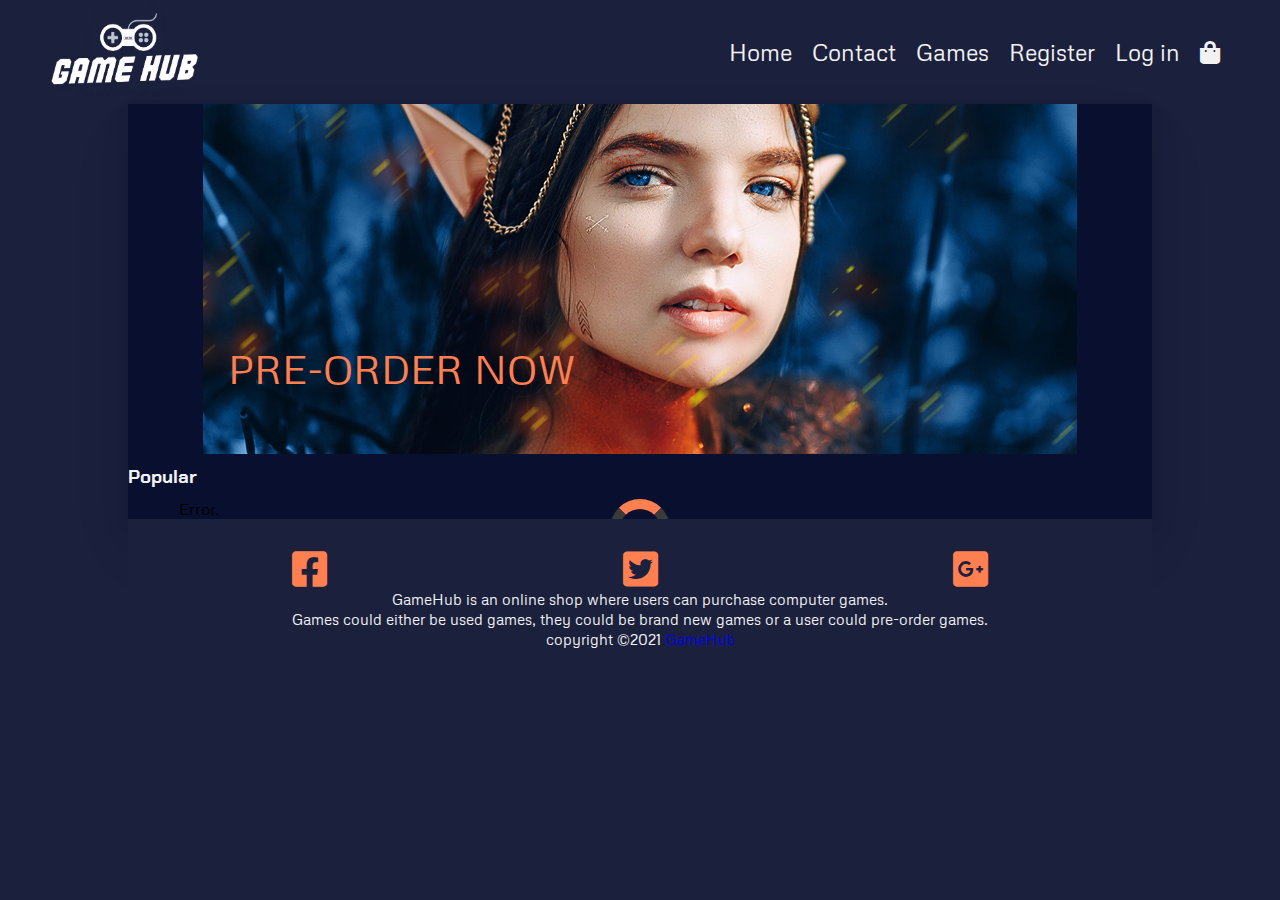
==== index.html @ 9f9bdaf4 "Done with hamburger menu" ====
<!DOCTYPE html>
<html lang="en">
<head>
    <title>GameHub - The Universe of Games</title>

    <meta name="description" content="This is the home page of GameHub - The universe of Gam.">
    <meta name="viewport" content="width=device-width, initial-scale=1.0">
    
    <link rel="stylesheet" href="https://pro.fontawesome.com/releases/v5.10.0/css/all.css"/>

    <link href="css/styles.css" rel="stylesheet">

    <link rel="preconnect" href="https://fonts.googleapis.com">
    <link rel="preconnect" href="https://fonts.gstatic.com" crossorigin>
    <link href="https://fonts.googleapis.com/css2?family=Chakra+Petch:wght@300&family=Maven+Pro&family=Metrophobic&family=Quicksand:wght@300&display=swap" rel="stylesheet">
    <!-- Hotjar Tracking Code for https://tender-poitras-14482d.netlify.app/ -->
<script>
    (function(h,o,t,j,a,r){
        h.hj=h.hj||function(){(h.hj.q=h.hj.q||[]).push(arguments)};
        h._hjSettings={hjid:2711892,hjsv:6};
        a=o.getElementsByTagName('head')[0];
        r=o.createElement('script');r.async=1;
        r.src=t+h._hjSettings.hjid+j+h._hjSettings.hjsv;
        a.appendChild(r);
    })(window,document,'https://static.hotjar.com/c/hotjar-','.js?sv=');
</script>
  </head>
  
<body>
    <header>   
        <nav>
            <a href="index.html"><img src="/images/GameHub_Logo.png" class="GameHub_Logo" alt="GameHub Logo"></a>
            <a href="#" class="toggle-button">
                <span class="bar"></span>
                <span class="bar"></span>
                <span class="bar"></span>
            </a>     
            <div class="navlinks">
                    <ul>
                        <li><a class="active" href="index.html">Home</a></li>
                        <li><a href="contact.html">Contact</a></li>
                        <li><a href="game.html">Games</a></li>
                        <li><a href="register.html">Register</a></li>
                        <li><a href="account.html">Log in</a></li>
                        <li><a href="checkout.html"><i class="fas fa-shopping-bag"></i></a></li>
                    </ul>      
            </div>
        </nav>
    </header>
    
<section id="content">
    <div id="featured-container">  
            <div class="games">
                <img src="/images/GameHub_covers10.jpg" alt="Playbox - Forge Legends">
                <p>PRE-ORDER NOW</p>
            </div>
    </div>

    <section id="games-content">
        <h3>Popular</h3>
        <div class="loader"></div>
        <div class="games-container">
        </div>
    </section>
</section>
<footer>
    <div class="footer-content">
        <ul class="socials">
            <li><a href="#"><i class="fab fa-facebook-square"></i></a></li>
            <li><a href="#"><i class="fab fa-twitter-square"></i></a></li>
            <li><a href="#"><i class="fab fa-google-plus-square"></i></a></li>
        </ul>
        <p>GameHub is an online shop where users can purchase computer games. <br>
         Games could either be used games, they could be brand new games or a user could pre-order games.</p>
         <p>copyright &copy;2021 <a href="#">GameHub</a></p>
    </div>
</footer>
<script src="js/index.js"></script>
</body>
</html>
---- css/styles.css ----
@import url('https://fonts.googleapis.com/css2?family=Chakra+Petch:wght@300&family=Maven+Pro&family=Metrophobic&family=Quicksand:wght@300&display=swap');

* {
    margin: 0;
    padding: 0;
    box-sizing: border-box;
    list-style: none;
    text-decoration: none;
}

a:visited {
    text-decoration: none;
    color: #a200ff;
}

body {
    width: 100%;
    background-color: #1b203d;
    font-family: "Metrophobic", sans-serif;
}

.gamesContainer, #content,.contact-container{
    max-width: 80%;
    margin: auto;

}

#featured-container, #games-content, .details-card, .gamesContainer{
    background-color: #090f2e;
}

h1 {
    font-size: 40px;
    text-align: center;
    margin: 10px;
}

h1, h2, h3, p {
    color: #f2f2f2;
}

/*Header*/

/*Navigation*/

.GameHub_Logo {
    width: 150px;
    height: 100px;
}

nav {
    display: flex;
    justify-content: space-between;
    align-items: center;
    padding: 0 50px;
}

.navlinks ul {
    display: flex;
    margin: 0;
    padding: 0;
}

.navlinks li a {
    font-size: 23px;
    color: #f2f2f2;
    display: block;
    padding: 10px;
    transition: .2s ease;
}
.navlinks li a:hover {
    color: #ff7f50;
    background-color: #090f2e;
    border-radius: 5px;
    font-size: 24px;
}

.toggle-button {
    position: absolute;
    top: 30px;
    right: 30px;
    display: none;
    flex-direction: column;
    justify-content: space-between;
    width: 30px;
    height: 25px;

}

.toggle-button .bar {
    height: 3px;
    width: 100%;
    background-color: #f2f2f2;
    border: 10px;
}
/*Main*/
#content {
    position: relative;
    min-height: 100vh;
    background-color: #1b203d;
    box-shadow: 
                0 8px 16px rgba(0,0,0,0.06),
                0 16px 32px rgba(0,0,0,0.06), 
                0 32px 64px rgba(0,0,0,0.06);
}

#featured-container {
    margin: auto;
    width: 100%;
}

#content h3 {
    text-align: left;
    padding: 10px 0;
    font-family: "Chakra Petch", sans-serif ;
}

.games {
    position: relative;
    width: 100%;
    height: 350px;
    overflow: hidden;
}

.games p {
    position: absolute;
    font-size: 40px;
    color: #ff7f50;
    text-align: justify;
    top: 240px;
    left: 100px;
}

.games img {
    position:absolute;
    top: -9999px;
    left: -9999px;
    right: -9999px;
    bottom: -9999px;
    margin: auto;   
}

.games-container {
    display: flex;
    margin: auto;
    width: 90%;
    justify-content: space-between;
    overflow: hidden;
}

.results {
    text-align: center;
}

.results img{
    width: 300px;
    height: 200px;
    border-radius: 5%;
    margin: 0 auto;
}

.results h2 {
    font-size: 18px;
}

.gamesContainer {
    position: relative;
    padding: 60px 120px 0 120px;
    min-height: 100vh;
    width: 100%;
}

.details-card {
    display: flex;
    justify-content: space-between;
    height: 300px;
    padding: 20px;
}

.gamesContainer img {
    width: auto;
    height: auto;
    border-radius: 5px;
}

.gamesContainer p {
    margin: 10px;
}

.gameDescription {
    display: block;
}

/*Account*/

.lastPurchase img, .selling img, .wishList img{
    width: 300px;
    height: 200px;
    margin-right: 20px;
}
.lastPurchase, .selling, .wishList {
    display: flex;
    margin-top: 20px;
    overflow: hidden;
}

/*Games*/
.sgame {
    display: flex;
    justify-content: space-evenly;
    align-items: center;
    height: 200px;
    background-color: #090f2e;
    padding: 10px 30px;
    margin: 10px;
}

.game-card {
    height: 160px;
    margin: auto;
    overflow: hidden;
    white-space: nowrap;
}

.games-column img {
    width: 250px;
    height: 150px;
    border-radius: 5%;
}

.card-details {
    text-align: center;
}
.game-card h4 {
    font-size: 15px;
    color: #f2f2f2;
    margin: 0;
    padding: 5px;
}

.game-card p {
    font-size: 13px;
    color: #ff7f50;
}



/*Contact*/
form {
    padding: 1rem;
    background-color: #090f2e;
    border-radius: 5%;
}
label {
    display: block;
    margin-top: 1rem;
    color: #f2f2f2;
}

input {
    width: 100%;
    margin: 2px;
    padding: 10px;
    font-size: 15px;
    border-radius: 5px;
}

#message {
    height: 150px;
}
button {
    background-color: #ff7f50;
    border: none;
    border-radius: 1rem;
    width: 200px;
    padding: 1rem;
    color: #f2f2f2;
    margin-top: 10px;
    cursor: pointer;

}

/*Checkout*/

.cardIcons {
    font-size: 40px;
}

.checkoutForm .row{
    display: flex;
}

.formError {
    display: none;
    color: crimson;
    font-size: 13px;
    margin-top: 2px;
}

/*Checkout Success*/

.successContainer {
    margin-top: 20px;
    text-align: center;
}

.successContainer p {
    margin-bottom: 10px;
}
/*Register*/

form, #registerForm {
    width: 600px;
    margin: auto;
}

/*Footer*/

footer {
    position: relative; bottom:0;
    background-color: #1b203d;
    height: auto;
    padding: 30px;
    left: 0;
    right: 0;
    bottom: 0;
    margin: auto;
    max-width: 80%;
}

.footer-content {
    display: grid;
    align-items: center;
    justify-content: center;
    color: #f2f2f2;
    font-size: 15px;
    line-height: 20px;
}

.socials {
    display: flex;
    align-items: center;
    justify-content: space-between;
    
}

.footer-content li a {
    font-size: 40px;
    color: #ff7f50;
}

.footer-content p {
    text-align: center;
}

.loader {
    border: 10px solid #3a3a3a;
    border-top: 10px solid #ff7f50;
    border-radius: 100%;
    width: 60px;
    height: 60px;
    animation: spin 2s linear infinite;
    position: absolute;
    left: 50%;
    transform: translate(-50%);
}

@keyframes spin {
    0% {
        transform: rotate(0deg);
    }
    100% {
        transform: rotate(360deg);
    }
}

@media only screen and (min-width: 1000px) {
  #content {
      min-height: 40vh;
  }  

}
@media only screen and (max-width: 1000px) {

    .toggle-button {
        display: flex;
    }

    .navlinks {
        display: none;
        width: 100%;
    }

    nav {
        flex-direction: column;
        align-items: flex-start ;
    }
    .navlinks ul {
        width: 100%;
        flex-direction: column;
    }
   
    .navlinks li {
        text-align: center;
    }

    .navlinks.active {
        display: flex;
    }

    #games-content img{
        width: 200px;
        height: 120px;
        margin-right: 10px;
    }  
}
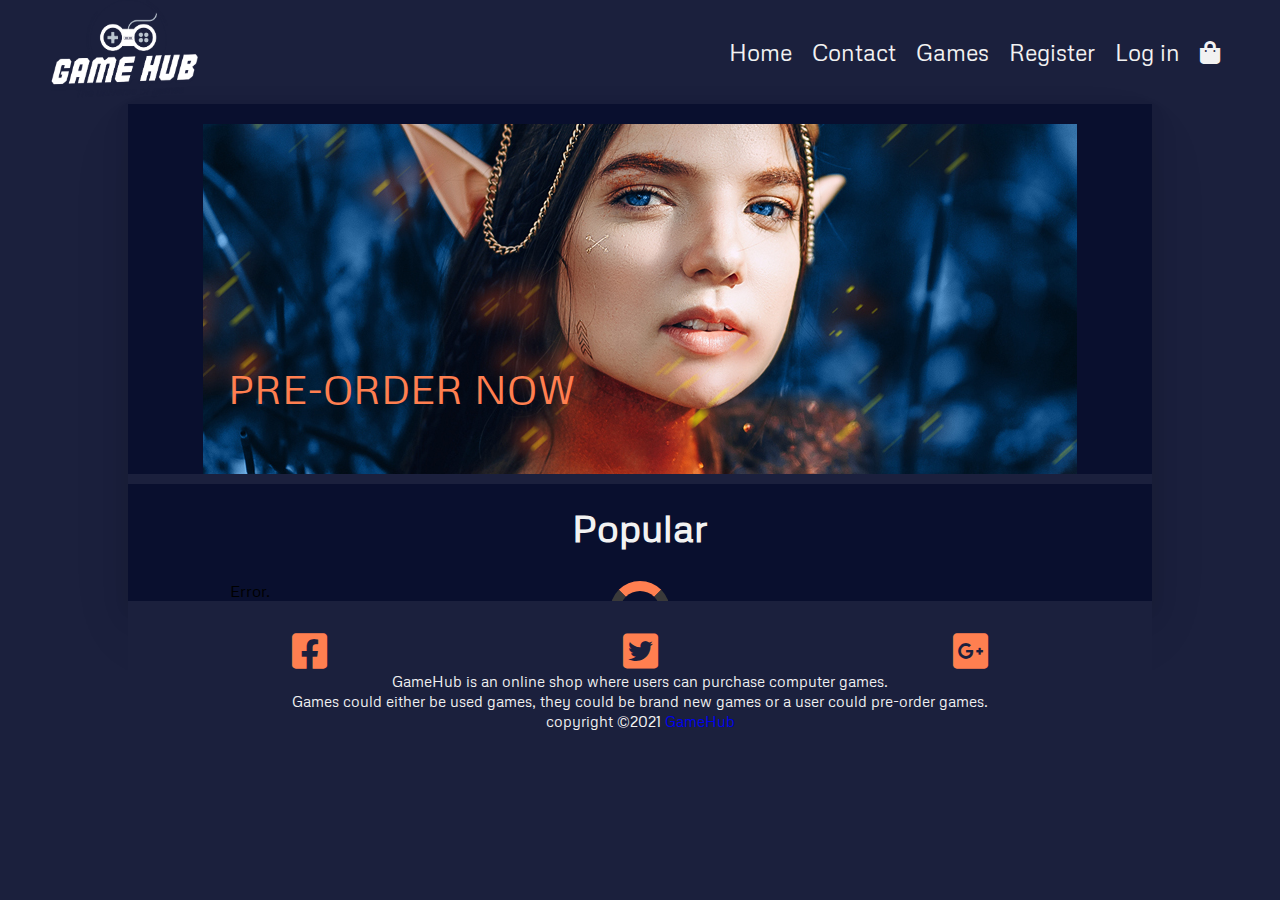
==== commit c75057b3: "Have to fix buttons not working" ====
--- a/index.html
+++ b/index.html
@@ -37,7 +37,7 @@
             </a>     
             <div class="navlinks">
                     <ul>
-                        <li><a class="active" href="index.html">Home</a></li>
+                        <li><a class="actives" href="index.html">Home</a></li>
                         <li><a href="contact.html">Contact</a></li>
                         <li><a href="game.html">Games</a></li>
                         <li><a href="register.html">Register</a></li>
@@ -47,7 +47,7 @@
             </div>
         </nav>
     </header>
-    
+
 <section id="content">
     <div id="featured-container">  
             <div class="games">
@@ -56,13 +56,13 @@
             </div>
     </div>
 
-    <section id="games-content">
-        <h3>Popular</h3>
+    <div class="games-content">
+        <h1>Popular</h1>
         <div class="loader"></div>
         <div class="games-container">
         </div>
     </section>
-</section>
+</div>
 <footer>
     <div class="footer-content">
         <ul class="socials">
--- a/css/styles.css
+++ b/css/styles.css
@@ -25,14 +25,15 @@
 
 }
 
-#featured-container, #games-content, .details-card, .gamesContainer{
+#featured-container, .games-content, .details-card, .gamesContainer{
     background-color: #090f2e;
 }
 
 h1 {
-    font-size: 40px;
+    font-size: 38px;
     text-align: center;
     margin: 10px;
+    padding: 20px;
 }
 
 h1, h2, h3, p {
@@ -84,7 +85,6 @@
     justify-content: space-between;
     width: 30px;
     height: 25px;
-
 }
 
 .toggle-button .bar {
@@ -107,13 +107,9 @@
 #featured-container {
     margin: auto;
     width: 100%;
-}
-
-#content h3 {
-    text-align: left;
-    padding: 10px 0;
-    font-family: "Chakra Petch", sans-serif ;
-}
+    padding-top: 20px;
+}
+
 
 .games {
     position: relative;
@@ -141,15 +137,18 @@
 }
 
 .games-container {
-    display: flex;
-    margin: auto;
-    width: 90%;
+    box-sizing: border-box;
+    display: flex;
+    margin: auto;
+    width: 80%;
     justify-content: space-between;
     overflow: hidden;
 }
 
 .results {
+    order: 1;
     text-align: center;
+    margin: 10px;
 }
 
 .results img{
@@ -193,10 +192,16 @@
 
 /*Account*/
 
+.accountDetails {
+    background-color: #090f2e;
+    margin: 20px;
+    padding: 30px;
+    border-radius: 5px;
+}
+
 .lastPurchase img, .selling img, .wishList img{
     width: 300px;
     height: 200px;
-    margin-right: 20px;
 }
 .lastPurchase, .selling, .wishList {
     display: flex;
@@ -243,14 +248,26 @@
     color: #ff7f50;
 }
 
-
-
-/*Contact*/
+/*Contact & Register Forms*/
+
+.contact-container, .registerForm, .account-container{
+    display: flex;
+}
 form {
     padding: 1rem;
     background-color: #090f2e;
     border-radius: 5%;
 }
+
+.registerForm {
+    padding: 1rem;
+}
+
+form, #registerForm {
+    width: 600px;
+    margin: auto;
+}
+
 label {
     display: block;
     margin-top: 1rem;
@@ -306,12 +323,6 @@
 
 .successContainer p {
     margin-bottom: 10px;
-}
-/*Register*/
-
-form, #registerForm {
-    width: 600px;
-    margin: auto;
 }
 
 /*Footer*/
@@ -382,8 +393,11 @@
 }
 @media only screen and (max-width: 1000px) {
 
+    /*Navigation*/
     .toggle-button {
         display: flex;
+        top: 50px;
+        right: 60px;
     }
 
     .navlinks {
@@ -408,9 +422,57 @@
         display: flex;
     }
 
-    #games-content img{
-        width: 200px;
-        height: 120px;
+    /*Games*/
+    .games-content img{
+        width: 250px;
+        height: 160px;
         margin-right: 10px;
     }  
-}+
+    .sgame {
+        flex-direction: column;
+        height: auto;
+    }
+    .game-card {
+        height: auto;
+    }
+    .sbutton {
+        margin-top: 10px;
+    }
+
+    .accountDetails h2 {
+        text-align: center;
+    }
+    .lastPurchase, .selling, .wishList {
+        flex-direction: column;
+    }
+
+    .gamesContainer {
+        display: flex;
+        flex-direction: column;
+    }
+
+    .gamesContainer img {
+        width: 250px;
+        height: 160px;
+    }
+
+    .details-card {
+        flex-direction: column;
+    }
+
+    .gameDescription {
+        margin-top: 100px;
+    }
+}
+
+@media only screen and (max-width: 700px) {
+    .games-container {
+        flex-direction: column;
+    }
+
+    .games p {
+        top: 200px;
+        left: 0;
+    }
+}
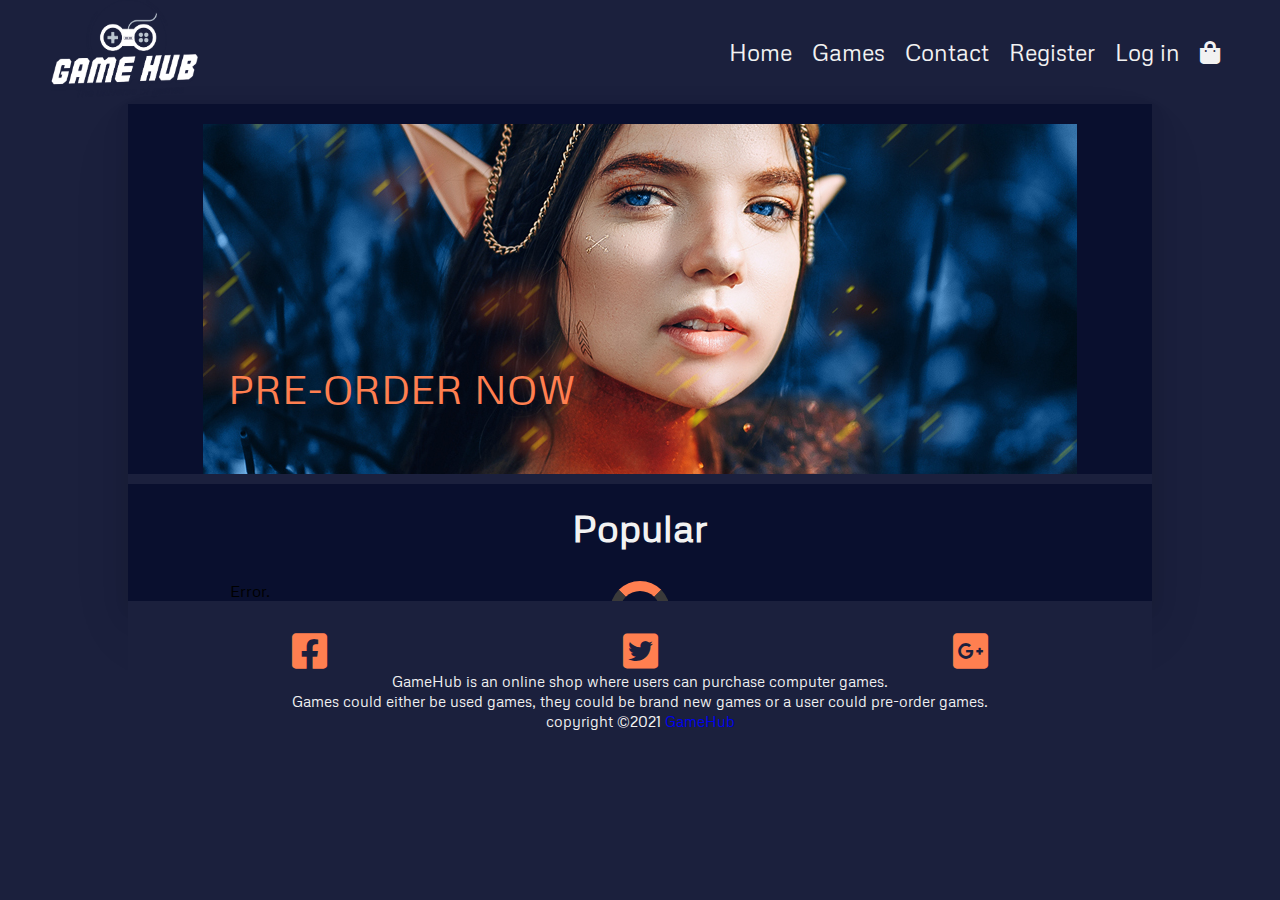
==== commit 08638f5d: "Done" ====
--- a/index.html
+++ b/index.html
@@ -38,8 +38,8 @@
             <div class="navlinks">
                     <ul>
                         <li><a class="actives" href="index.html">Home</a></li>
+                        <li><a href="game.html">Games</a></li>
                         <li><a href="contact.html">Contact</a></li>
-                        <li><a href="game.html">Games</a></li>
                         <li><a href="register.html">Register</a></li>
                         <li><a href="account.html">Log in</a></li>
                         <li><a href="checkout.html"><i class="fas fa-shopping-bag"></i></a></li>
--- a/css/styles.css
+++ b/css/styles.css
@@ -93,6 +93,10 @@
     background-color: #f2f2f2;
     border: 10px;
 }
+
+.actives {
+    color: #ff7f50;
+}
 /*Main*/
 #content {
     position: relative;
@@ -210,21 +214,15 @@
 }
 
 /*Games*/
+
 .sgame {
     display: flex;
-    justify-content: space-evenly;
+    justify-content: space-between;
     align-items: center;
     height: 200px;
     background-color: #090f2e;
     padding: 10px 30px;
-    margin: 10px;
-}
-
-.game-card {
-    height: 160px;
-    margin: auto;
-    overflow: hidden;
-    white-space: nowrap;
+    width: 100%;
 }
 
 .games-column img {
@@ -233,39 +231,36 @@
     border-radius: 5%;
 }
 
-.card-details {
+.card-details h4{
+    color: #f2f2f2;
+    margin: 10px;
     text-align: center;
 }
-.game-card h4 {
-    font-size: 15px;
-    color: #f2f2f2;
-    margin: 0;
-    padding: 5px;
-}
-
-.game-card p {
-    font-size: 13px;
+
+.card-details p {
     color: #ff7f50;
-}
+    text-align: center;
+}
+
+
 
 /*Contact & Register Forms*/
 
 .contact-container, .registerForm, .account-container{
     display: flex;
 }
+
 form {
     padding: 1rem;
     background-color: #090f2e;
     border-radius: 5%;
 }
 
-.registerForm {
+.registerForm, .contact-container{
     padding: 1rem;
-}
-
-form, #registerForm {
-    width: 600px;
+    width: 100%;
     margin: auto;
+    justify-content: center;
 }
 
 label {
@@ -303,6 +298,14 @@
     font-size: 40px;
 }
 
+.checkoutForm {
+    display: flex;
+    margin: auto;
+    width: 600px;
+    flex-direction: column;
+
+}
+
 .checkoutForm .row{
     display: flex;
 }
@@ -319,10 +322,16 @@
 .successContainer {
     margin-top: 20px;
     text-align: center;
+    background-color: #090f2e;
 }
 
 .successContainer p {
     margin-bottom: 10px;
+}
+
+.successbutton {
+    width: 100%;
+    align-items: center;
 }
 
 /*Footer*/
@@ -393,6 +402,10 @@
 }
 @media only screen and (max-width: 1000px) {
 
+
+    .gamesContainer, .contact-container{
+        max-width: 100%;
+    }
     /*Navigation*/
     .toggle-button {
         display: flex;
@@ -429,15 +442,10 @@
         margin-right: 10px;
     }  
 
-    .sgame {
-        flex-direction: column;
-        height: auto;
-    }
-    .game-card {
-        height: auto;
-    }
     .sbutton {
-        margin-top: 10px;
+        display: flex;
+        justify-content: center;
+        width: 100%;
     }
 
     .accountDetails h2 {
@@ -450,6 +458,7 @@
     .gamesContainer {
         display: flex;
         flex-direction: column;
+        max-width: 100%;
     }
 
     .gamesContainer img {
@@ -461,12 +470,24 @@
         flex-direction: column;
     }
 
+    .details-card > div > div {
+        margin-top: 20px;
+    }
+
     .gameDescription {
         margin-top: 100px;
     }
+
+    .registerForm {
+        padding: 0;
+    }
 }
 
 @media only screen and (max-width: 700px) {
+
+    #content {
+        max-width: 100%;
+    }
     .games-container {
         flex-direction: column;
     }
@@ -475,4 +496,39 @@
         top: 200px;
         left: 0;
     }
-}
+
+    .gameTitle {
+        text-align: center;
+    }
+
+    .details-card {
+        align-items: center;
+    }
+
+    .details-card > div > div {
+        text-align: center;
+        margin-top: 20px;
+    }
+
+    .gameDescription {
+        margin-top: 130px;
+    }
+
+    .gameDescription h3{
+        text-align: center;
+    }
+
+    .sgame {
+        margin: 10px 0;
+    }
+
+    .accountDetails {
+        margin: 10px 0;
+    }
+
+    .checkoutForm {
+        margin: 0;
+        width: 100%;
+    }
+
+}
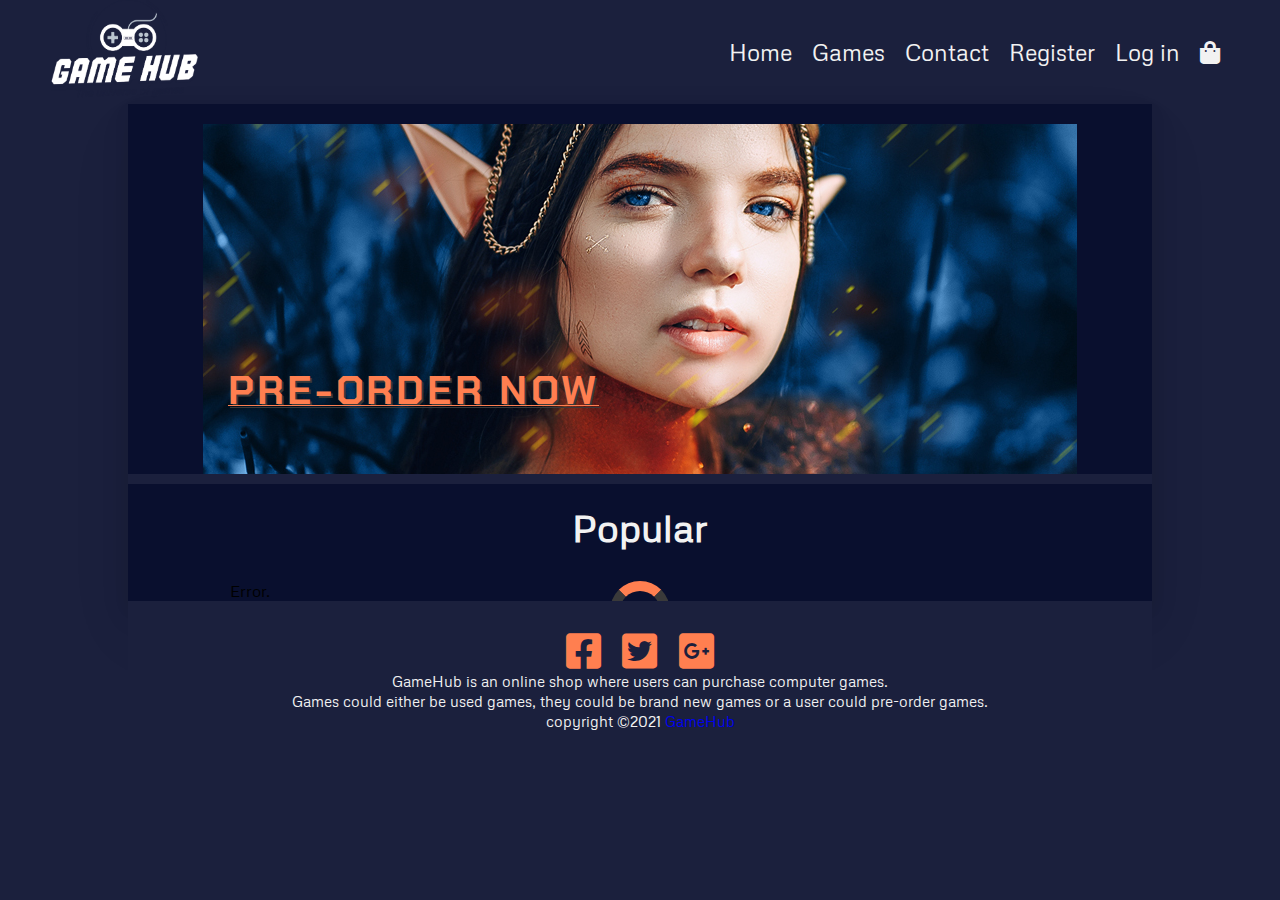
==== commit a5e1d19c: "Added breadcrumbs" ====
--- a/index.html
+++ b/index.html
@@ -51,8 +51,8 @@
 <section id="content">
     <div id="featured-container">  
             <div class="games">
-                <img src="/images/GameHub_covers10.jpg" alt="Playbox - Forge Legends">
-                <p>PRE-ORDER NOW</p>
+                <a href="game.html"><img src="/images/GameHub_covers10.jpg" alt="Playbox - Forge Legends">
+                    <p class="pon">PRE-ORDER NOW</p></a>
             </div>
     </div>
 
@@ -60,9 +60,8 @@
         <h1>Popular</h1>
         <div class="loader"></div>
         <div class="games-container">
-        </div>
-    </section>
-</div>
+    </div>
+</section>
 <footer>
     <div class="footer-content">
         <ul class="socials">
--- a/css/styles.css
+++ b/css/styles.css
@@ -40,6 +40,12 @@
     color: #f2f2f2;
 }
 
+.bc {
+    position: absolute;
+    color: #f2f2f2;
+    margin-left: 30px;
+    margin-top: 30px;
+}
 /*Header*/
 
 /*Navigation*/
@@ -112,6 +118,14 @@
     margin: auto;
     width: 100%;
     padding-top: 20px;
+}
+
+.pon {
+    font-family: "Chakra Petch", sans-serif;
+    font-weight: 900;
+    letter-spacing: 3px;
+    text-decoration: #ff7f50 1px underline solid;
+    text-shadow: 2px 2px #3a3a3a;
 }
 
 
@@ -349,7 +363,8 @@
 }
 
 .footer-content {
-    display: grid;
+    display: flex;
+    flex-direction: column;
     align-items: center;
     justify-content: center;
     color: #f2f2f2;
@@ -360,7 +375,8 @@
 .socials {
     display: flex;
     align-items: center;
-    justify-content: space-between;
+    justify-content: space-evenly;
+    width: 20%;
     
 }
 
@@ -442,6 +458,11 @@
         margin-right: 10px;
     }  
 
+    .sgame {
+        flex-direction: column;
+        height: auto;
+    }
+
     .sbutton {
         display: flex;
         justify-content: center;
@@ -451,6 +472,7 @@
     .accountDetails h2 {
         text-align: center;
     }
+    
     .lastPurchase, .selling, .wishList {
         flex-direction: column;
     }
@@ -481,6 +503,7 @@
     .registerForm {
         padding: 0;
     }
+
 }
 
 @media only screen and (max-width: 700px) {
@@ -531,4 +554,8 @@
         width: 100%;
     }
 
-}
+    .socials {
+        width: 60%;
+    }
+
+}
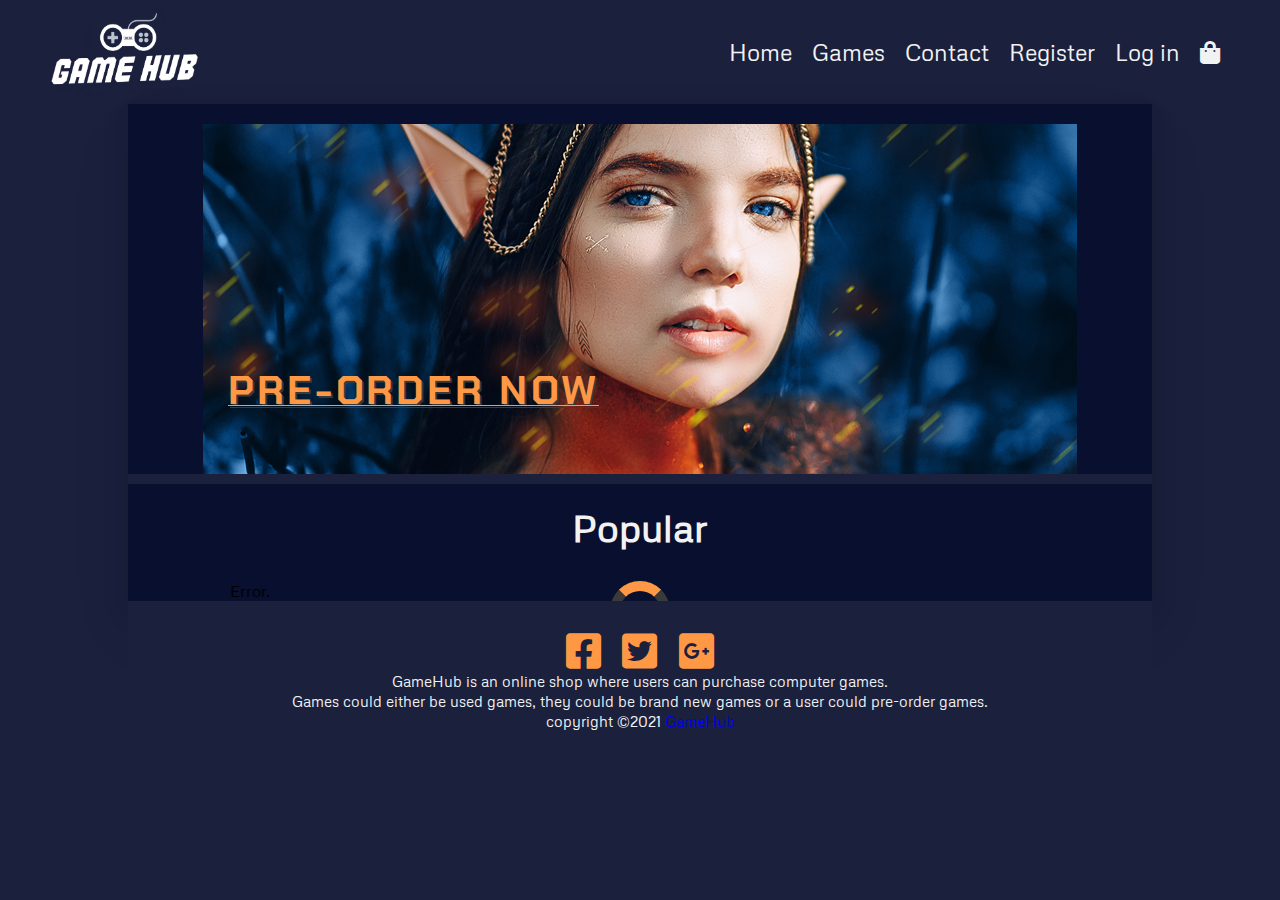
==== commit 71b145fa: "Added titles" ====
--- a/index.html
+++ b/index.html
@@ -29,7 +29,7 @@
 <body>
     <header>   
         <nav>
-            <a href="index.html"><img src="/images/GameHub_Logo.png" class="GameHub_Logo" alt="GameHub Logo"></a>
+            <a href="index.html"><img src="/images/GameHub_Logo.png" class="GameHub_Logo" alt="This is the GameHub Logo on the top left."></a>
             <a href="#" class="toggle-button">
                 <span class="bar"></span>
                 <span class="bar"></span>
@@ -61,6 +61,7 @@
         <div class="loader"></div>
         <div class="games-container">
     </div>
+    </div>
 </section>
 <footer>
     <div class="footer-content">
--- a/css/styles.css
+++ b/css/styles.css
@@ -10,7 +10,7 @@
 
 a:visited {
     text-decoration: none;
-    color: #a200ff;
+    color: #B271F8;
 }
 
 body {
@@ -76,7 +76,7 @@
     transition: .2s ease;
 }
 .navlinks li a:hover {
-    color: #ff7f50;
+    color: #FF9844;
     background-color: #090f2e;
     border-radius: 5px;
     font-size: 24px;
@@ -100,9 +100,6 @@
     border: 10px;
 }
 
-.actives {
-    color: #ff7f50;
-}
 /*Main*/
 #content {
     position: relative;
@@ -124,7 +121,7 @@
     font-family: "Chakra Petch", sans-serif;
     font-weight: 900;
     letter-spacing: 3px;
-    text-decoration: #ff7f50 1px underline solid;
+    text-decoration: #FF9844 1px underline solid;
     text-shadow: 2px 2px #3a3a3a;
 }
 
@@ -139,7 +136,7 @@
 .games p {
     position: absolute;
     font-size: 40px;
-    color: #ff7f50;
+    color: #FF9844;
     text-align: justify;
     top: 240px;
     left: 100px;
@@ -252,7 +249,7 @@
 }
 
 .card-details p {
-    color: #ff7f50;
+    color: #FF9844;
     text-align: center;
 }
 
@@ -295,7 +292,7 @@
     height: 150px;
 }
 button {
-    background-color: #ff7f50;
+    background-color: #FF9844;
     border: none;
     border-radius: 1rem;
     width: 200px;
@@ -382,7 +379,7 @@
 
 .footer-content li a {
     font-size: 40px;
-    color: #ff7f50;
+    color: #FF9844;
 }
 
 .footer-content p {
@@ -391,7 +388,7 @@
 
 .loader {
     border: 10px solid #3a3a3a;
-    border-top: 10px solid #ff7f50;
+    border-top: 10px solid #FF9844;
     border-radius: 100%;
     width: 60px;
     height: 60px;
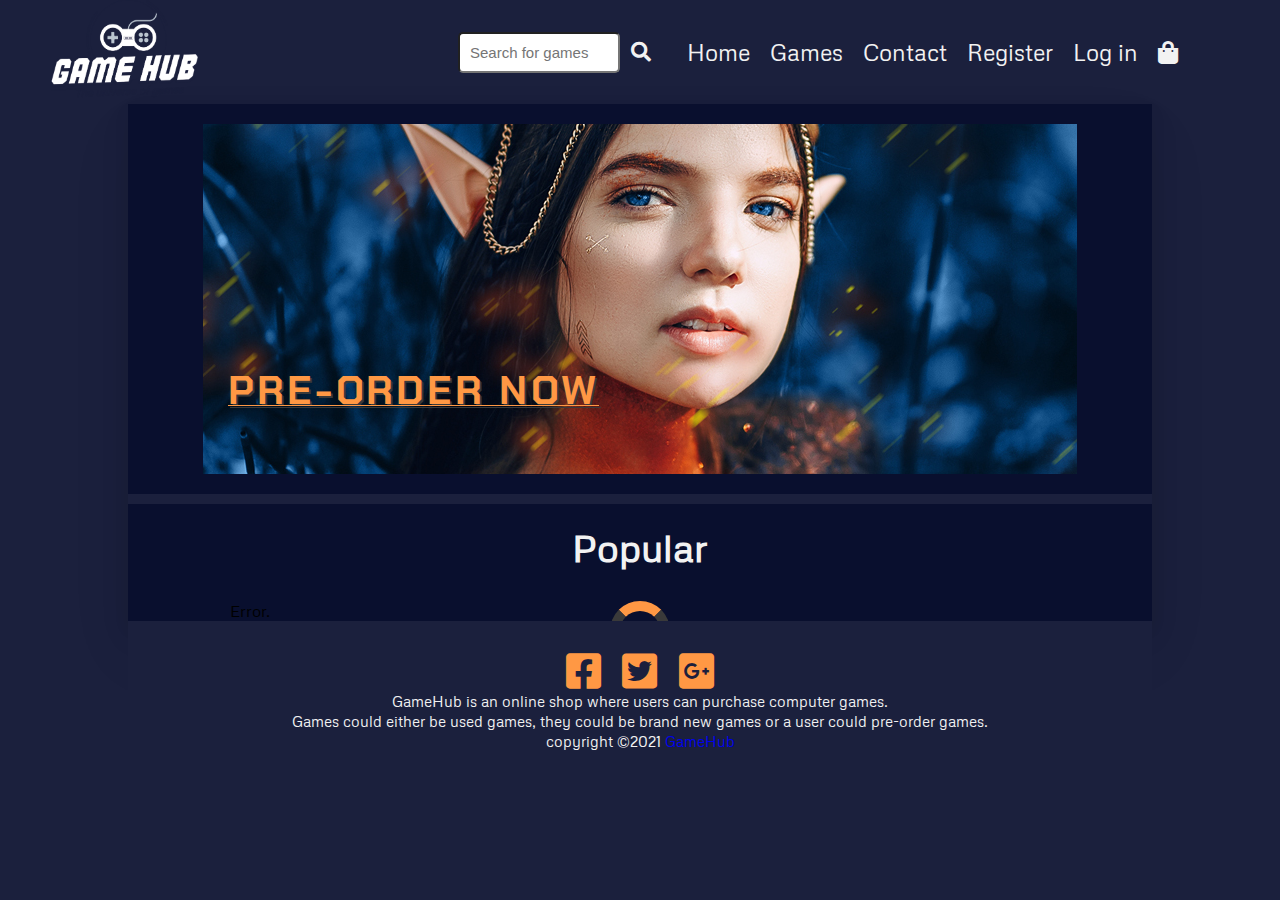
==== commit 1de910e4: "Added Searchbar" ====
--- a/index.html
+++ b/index.html
@@ -34,9 +34,13 @@
                 <span class="bar"></span>
                 <span class="bar"></span>
                 <span class="bar"></span>
-            </a>     
-            <div class="navlinks">
-                    <ul>
+            </a>    
+            <div class="navlinks">  
+                <ul>
+                    <form class="search" action="game.html">
+                        <input type="text" placeholder="Search for games" name="Search">
+                        <button class="search-btn" type="submit"><i class="fas fa-search"></i></button>
+                    </form>
                         <li><a class="actives" href="index.html">Home</a></li>
                         <li><a href="game.html">Games</a></li>
                         <li><a href="contact.html">Contact</a></li>
--- a/css/styles.css
+++ b/css/styles.css
@@ -64,6 +64,7 @@
 
 .navlinks ul {
     display: flex;
+    align-items: center;
     margin: 0;
     padding: 0;
 }
@@ -100,6 +101,21 @@
     border: 10px;
 }
 
+.search {
+    display: flex;
+    width: 30%;
+   
+    background-color: #1b203d;
+    border-radius: 0;
+}
+.search-btn {
+    background-color: #1b203d;
+    padding: 0;
+    border-radius: 0;
+    margin: 0;
+    width: 25%;
+    font-size: 20px;
+}
 /*Main*/
 #content {
     position: relative;
@@ -115,6 +131,7 @@
     margin: auto;
     width: 100%;
     padding-top: 20px;
+    padding-bottom: 20px;
 }
 
 .pon {
@@ -233,7 +250,9 @@
     height: 200px;
     background-color: #090f2e;
     padding: 10px 30px;
-    width: 100%;
+    width: 80%;
+    margin: auto;
+    margin-bottom: 10px;
 }
 
 .games-column img {
@@ -301,6 +320,42 @@
     margin-top: 10px;
     cursor: pointer;
 
+}
+
+.shoppingbag {
+    display: flex;
+    align-items: flex-start;
+    width: 80%;
+    margin: auto;
+}
+
+.shoppingbag.details {
+    flex-direction: column-reverse;
+    align-items: center;
+}
+
+.shoppingbag.details h3 {
+   margin: 10px;
+}
+
+.delete {
+    color: #ff0000;
+}
+
+.summary {
+    background-color: #090f2e;
+    display: flex;
+    flex-direction: column;
+    align-items: center;
+    margin: 30px;
+}
+
+.summary p {
+    font-size: 20px;
+}
+
+.price {
+    text-decoration: #f2f2f2 underline 1px;
 }
 
 /*Checkout*/
@@ -458,6 +513,7 @@
     .sgame {
         flex-direction: column;
         height: auto;
+        width: auto;
     }
 
     .sbutton {
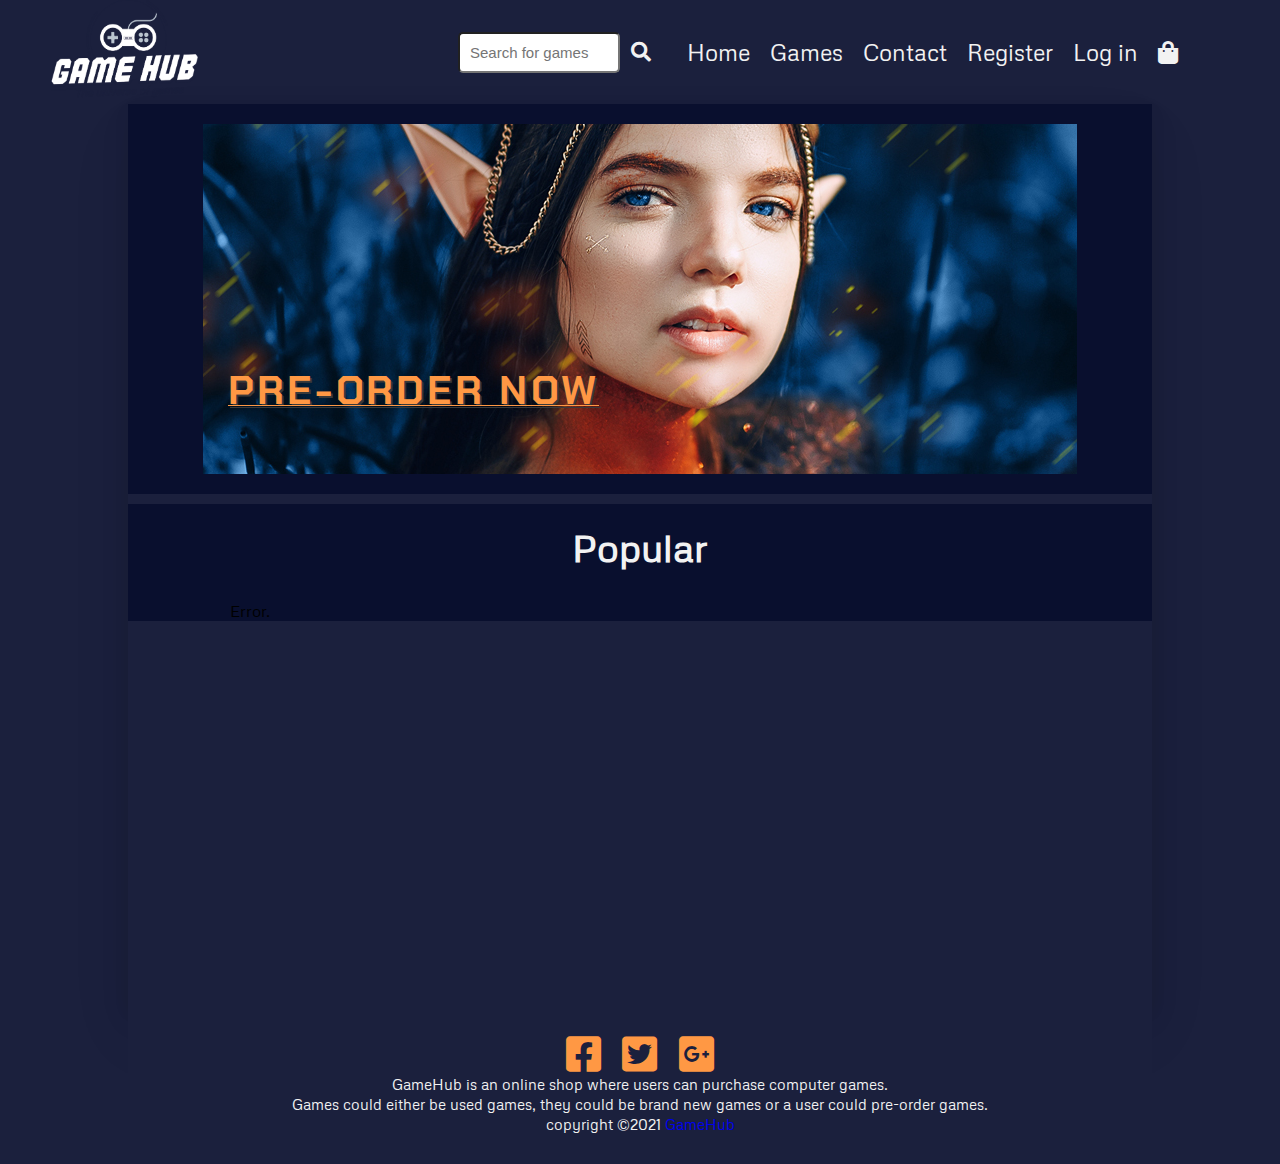
==== commit 210e0bfd: "Fixed breadcrumbs and added comments in HTML" ====
--- a/index.html
+++ b/index.html
@@ -53,6 +53,7 @@
     </header>
 
 <section id="content">
+    <!--Featured Section-->
     <div id="featured-container">  
             <div class="games">
                 <a href="game.html"><img src="/images/GameHub_covers10.jpg" alt="Playbox - Forge Legends">
@@ -60,6 +61,7 @@
             </div>
     </div>
 
+    <!--Popular Section-->
     <div class="games-content">
         <h1>Popular</h1>
         <div class="loader"></div>
@@ -67,6 +69,7 @@
     </div>
     </div>
 </section>
+
 <footer>
     <div class="footer-content">
         <ul class="socials">
@@ -79,6 +82,8 @@
          <p>copyright &copy;2021 <a href="#">GameHub</a></p>
     </div>
 </footer>
+
 <script src="js/index.js"></script>
+
 </body>
 </html>--- a/css/styles.css
+++ b/css/styles.css
@@ -40,12 +40,14 @@
     color: #f2f2f2;
 }
 
+/*Breadcrumbs*/
 .bc {
     position: absolute;
     color: #f2f2f2;
     margin-left: 30px;
     margin-top: 30px;
 }
+
 /*Header*/
 
 /*Navigation*/
@@ -127,6 +129,8 @@
                 0 32px 64px rgba(0,0,0,0.06);
 }
 
+/*Featured section*/
+
 #featured-container {
     margin: auto;
     width: 100%;
@@ -142,6 +146,7 @@
     text-shadow: 2px 2px #3a3a3a;
 }
 
+/*Popular section*/
 
 .games {
     position: relative;
@@ -194,6 +199,8 @@
     font-size: 18px;
 }
 
+/*Game page*/
+
 .gamesContainer {
     position: relative;
     padding: 60px 120px 0 120px;
@@ -220,6 +227,37 @@
 
 .gameDescription {
     display: block;
+}
+
+/*Game page*/
+
+.sgame {
+    display: flex;
+    justify-content: space-between;
+    align-items: center;
+    height: 200px;
+    background-color: #090f2e;
+    padding: 10px 30px;
+    width: 80%;
+    margin: auto;
+    margin-bottom: 10px;
+}
+
+.games-column img {
+    width: 250px;
+    height: 150px;
+    border-radius: 5%;
+}
+
+.card-details h4{
+    color: #f2f2f2;
+    margin: 10px;
+    text-align: center;
+}
+
+.card-details p {
+    color: #FF9844;
+    text-align: center;
 }
 
 /*Account*/
@@ -240,38 +278,6 @@
     margin-top: 20px;
     overflow: hidden;
 }
-
-/*Games*/
-
-.sgame {
-    display: flex;
-    justify-content: space-between;
-    align-items: center;
-    height: 200px;
-    background-color: #090f2e;
-    padding: 10px 30px;
-    width: 80%;
-    margin: auto;
-    margin-bottom: 10px;
-}
-
-.games-column img {
-    width: 250px;
-    height: 150px;
-    border-radius: 5%;
-}
-
-.card-details h4{
-    color: #f2f2f2;
-    margin: 10px;
-    text-align: center;
-}
-
-.card-details p {
-    color: #FF9844;
-    text-align: center;
-}
-
 
 
 /*Contact & Register Forms*/
@@ -319,7 +325,6 @@
     color: #f2f2f2;
     margin-top: 10px;
     cursor: pointer;
-
 }
 
 .shoppingbag {
@@ -358,7 +363,7 @@
     text-decoration: #f2f2f2 underline 1px;
 }
 
-/*Checkout*/
+/*Checkout page*/
 
 .cardIcons {
     font-size: 40px;
@@ -383,7 +388,7 @@
     margin-top: 2px;
 }
 
-/*Checkout Success*/
+/*Checkout Success page*/
 
 .successContainer {
     margin-top: 20px;
@@ -440,6 +445,8 @@
 .footer-content p {
     text-align: center;
 }
+
+/*Loader*/
 
 .loader {
     border: 10px solid #3a3a3a;
@@ -461,15 +468,13 @@
         transform: rotate(360deg);
     }
 }
-
-@media only screen and (min-width: 1000px) {
-  #content {
-      min-height: 40vh;
-  }  
-
-}
+/*Media Queries*/
+
 @media only screen and (max-width: 1000px) {
 
+    #content {
+        min-height: 40vh;
+    }  
 
     .gamesContainer, .contact-container{
         max-width: 100%;
@@ -503,7 +508,11 @@
         display: flex;
     }
 
-    /*Games*/
+    .search {
+        width: auto;
+    }
+
+    /*Game page*/
     .games-content img{
         width: 250px;
         height: 160px;
@@ -522,14 +531,6 @@
         width: 100%;
     }
 
-    .accountDetails h2 {
-        text-align: center;
-    }
-    
-    .lastPurchase, .selling, .wishList {
-        flex-direction: column;
-    }
-
     .gamesContainer {
         display: flex;
         flex-direction: column;
@@ -553,10 +554,32 @@
         margin-top: 100px;
     }
 
+    /*Account page*/
+
+    .accountDetails h2 {
+        text-align: center;
+    }
+    
+    .lastPurchase, .selling, .wishList {
+        flex-direction: column;
+    }
+
+    /*Register page*/
     .registerForm {
         padding: 0;
     }
-
+}
+
+@media only screen and (max-width: 900px) {
+
+    /*Cart page*/
+    .shoppingbag {
+        flex-direction: column;
+    }
+
+    .summary {
+        margin: auto;
+    }
 }
 
 @media only screen and (max-width: 700px) {
@@ -564,6 +587,12 @@
     #content {
         max-width: 100%;
     }
+
+    .bc {
+        margin-top: auto;
+    }
+
+    /*Game page*/
     .games-container {
         flex-direction: column;
     }
@@ -598,17 +627,20 @@
         margin: 10px 0;
     }
 
+    /*Account page*/
+
     .accountDetails {
         margin: 10px 0;
     }
 
+    /*Checkout*/
     .checkoutForm {
         margin: 0;
         width: 100%;
     }
 
+    /*Socials*/
     .socials {
         width: 60%;
     }
-
-}
+}